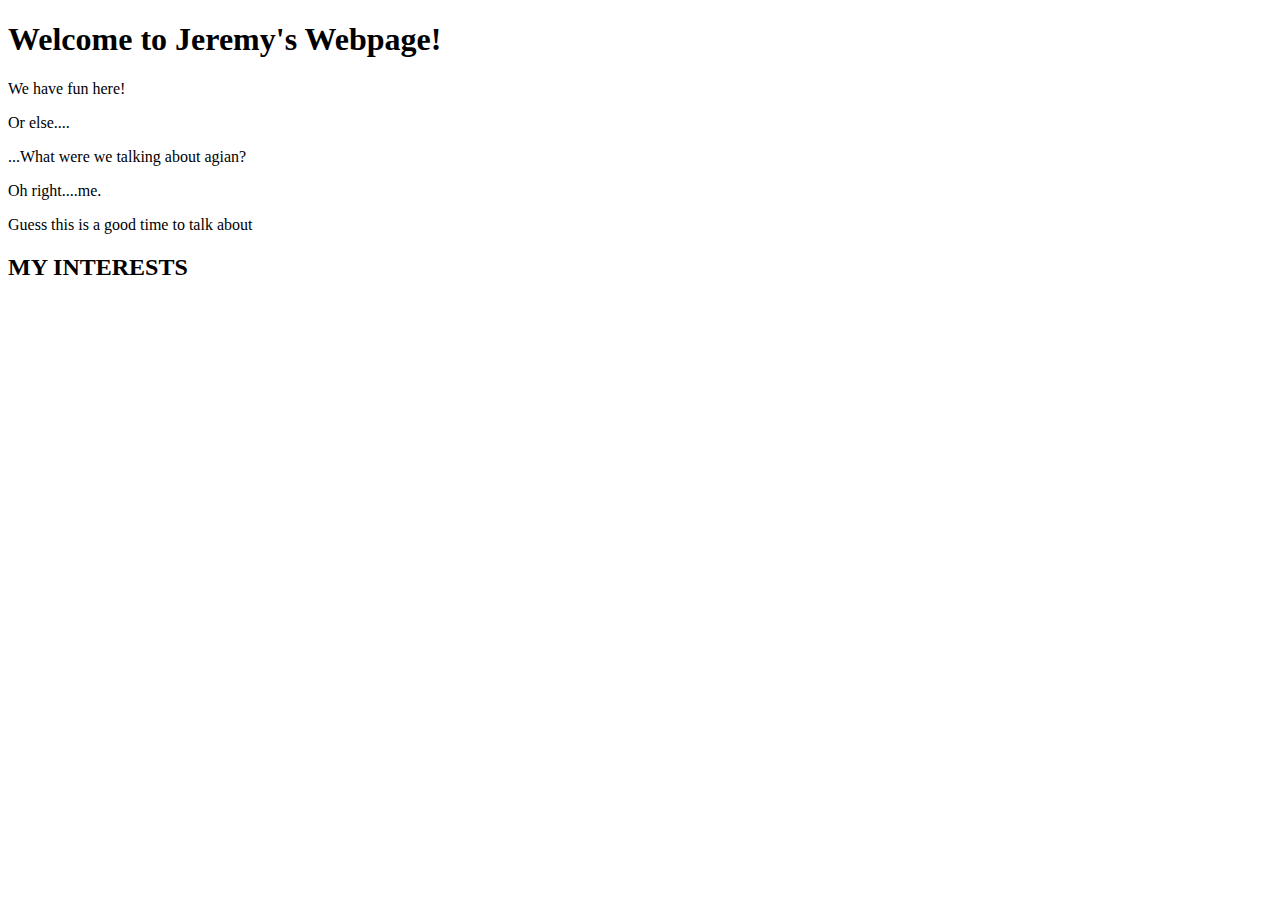
==== index.html @ 0b3d0275 "Update index.html" ====
<!DOCTYPE html>
<html>
<head>
	<title>Jeremy's Homepage</title>
	<link rel="stylesheet" type="text/css" href="css/site.css">
</head>
<body>
	<main>
		<h1>Welcome to Jeremy's Webpage!</h1>

		<p>We have fun here!</p>
		<p>Or else....</p>

		<p>...What were we talking about agian?</p>
		<p>Oh right....me.</p>
		<p> Guess this is a good time to talk about</p>
		<h2><strong>MY INTERESTS</strong></h2>
	</main>


</body>
</html>
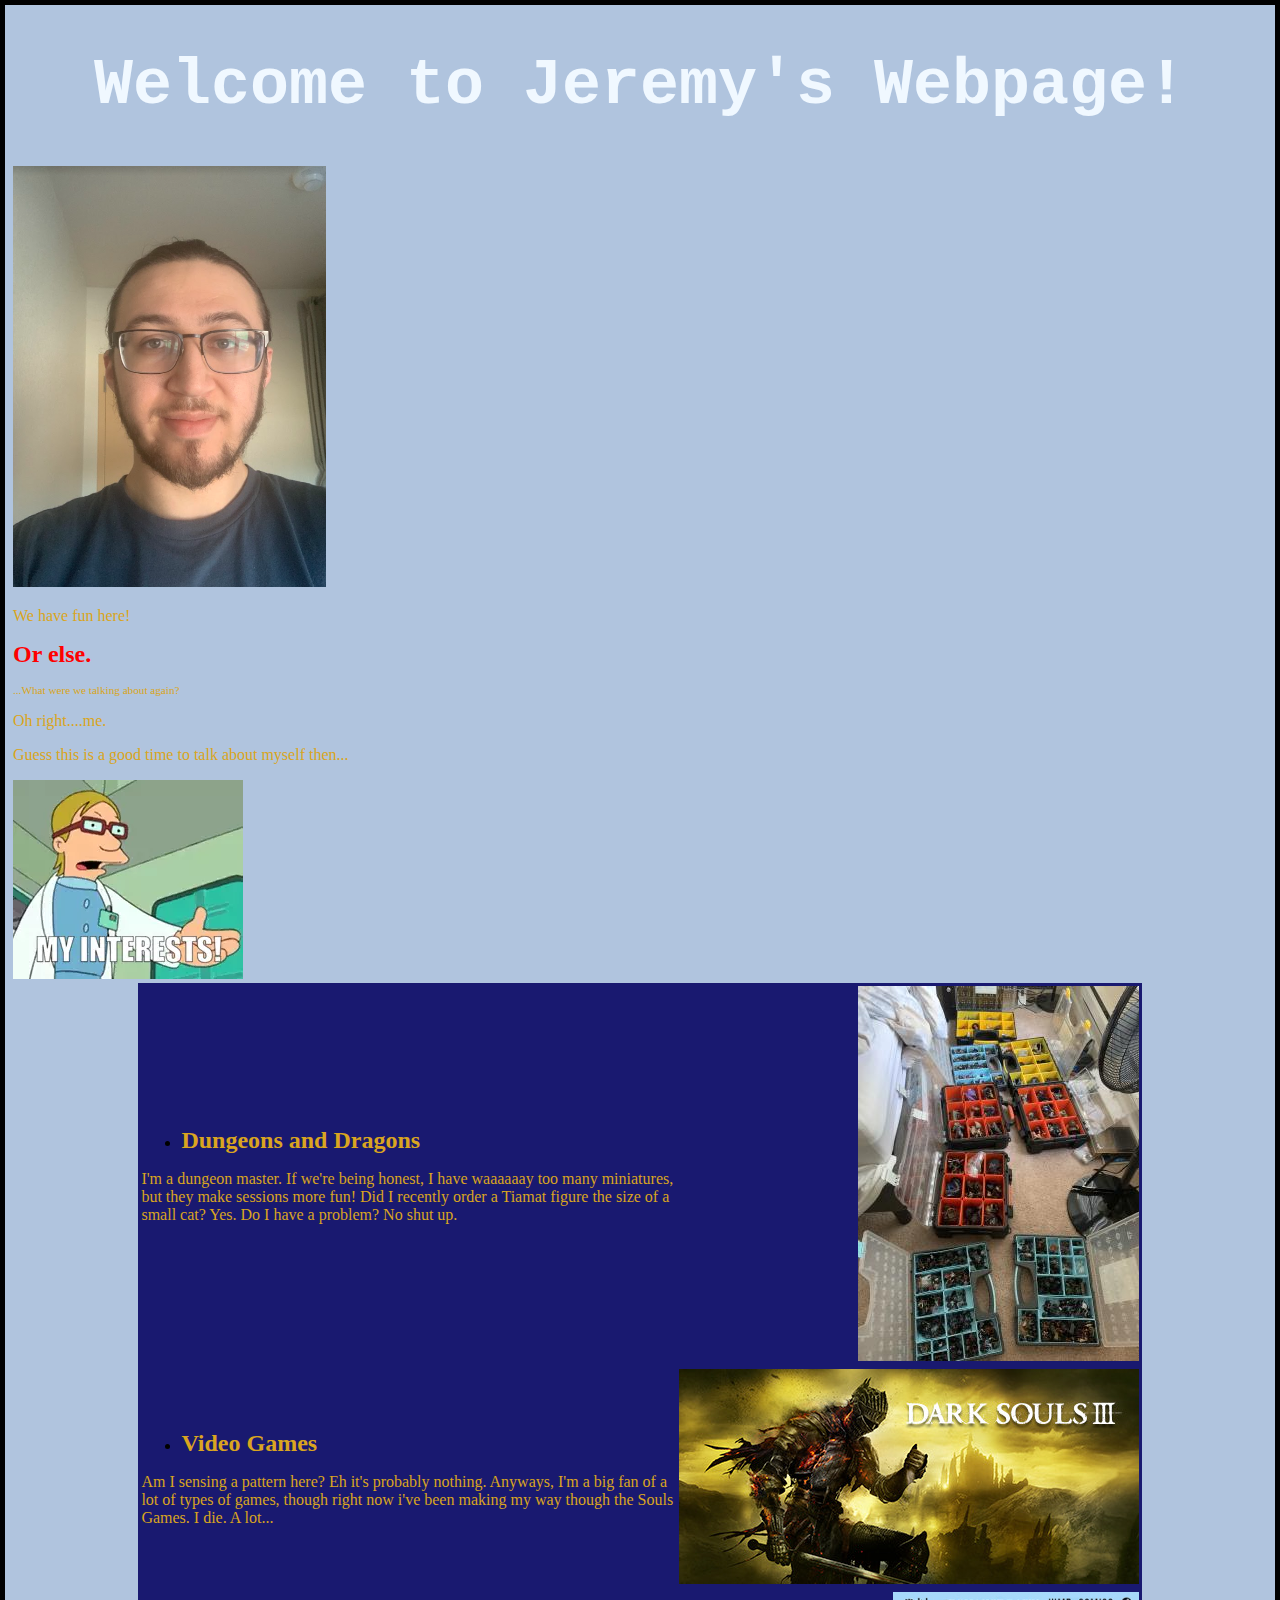
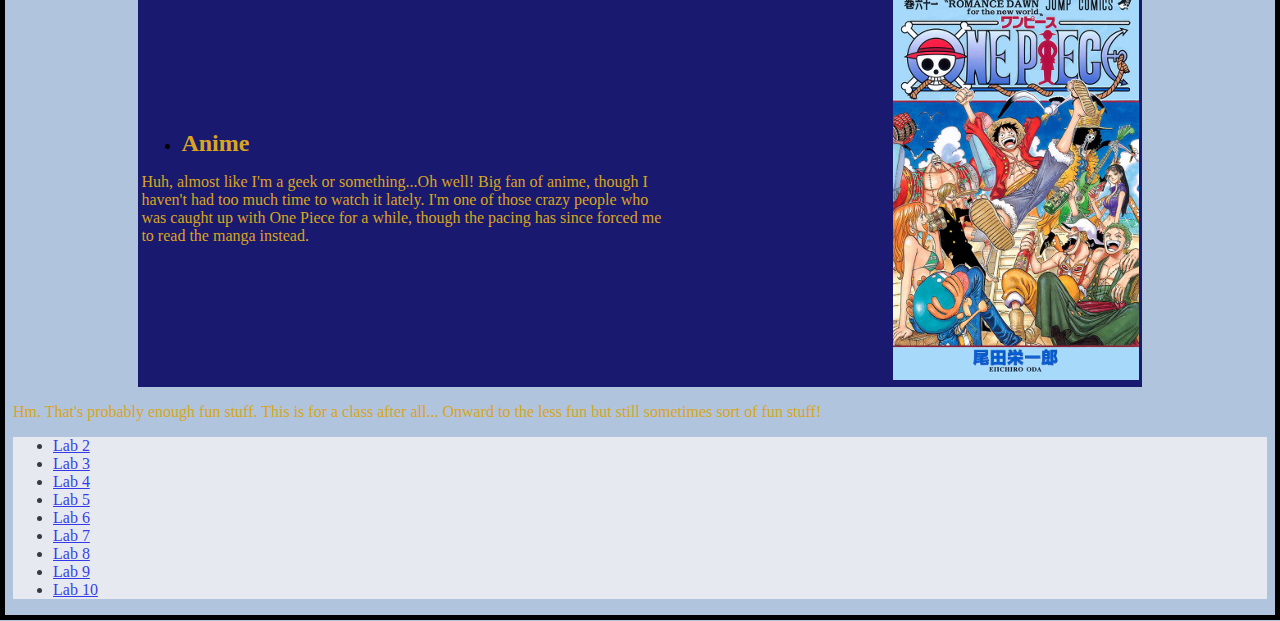
==== commit 1c115fc1: "Update index.html" ====
--- a/index.html
+++ b/index.html
@@ -8,13 +8,71 @@
 	<main>
 		<h1>Welcome to Jeremy's Webpage!</h1>
 
+		<td>
+			<img id=ME src="img\It's_a_me!.png">
+		</td>
+
 		<p>We have fun here!</p>
-		<p>Or else....</p>
+		<p><strong id=serious>Or else.</strong></p>
 
-		<p>...What were we talking about agian?</p>
+		<p id=distraction>...What were we talking about again?</p>
 		<p>Oh right....me.</p>
-		<p> Guess this is a good time to talk about</p>
-		<h2><strong>MY INTERESTS</strong></h2>
+		<p> Guess this is a good time to talk about myself then...</p>
+
+		<img src = img\MY_INTERESTS.webp>
+
+
+
+
+		<table>
+			<tr>
+				<td>
+					<ul><li><strong>Dungeons and Dragons</strong></li></ul>
+					<p>I'm a dungeon master. If we're being honest, I have waaaaaay too many miniatures, but they make sessions more fun! Did I recently order a Tiamat figure the size of a small cat? Yes. Do I have a problem? No shut up.</p>
+				</td>
+				<td class="images">
+					<img src="img/miniatures.jpg">
+				</td>
+
+			</tr>
+
+			<tr>
+				<td>
+					<ul><li><strong>Video Games</strong></li></ul>
+						<p>Am I sensing a pattern here? Eh it's probably nothing. Anyways, I'm a big fan of a lot of types of games, though right now i've been making my way though the Souls Games. I die. A lot...</p>
+				</td>
+				<td class="images">
+					<img src="img\Dark_Souls.jpg">
+				</td>
+
+			</tr>
+
+			<tr>
+				<td>
+					<ul><li><strong>Anime</strong></li></ul>
+						<p>Huh, almost like I'm a geek or something...Oh well! Big fan of anime, though I haven't had too much time to watch it lately. I'm one of those crazy people who was caught up with One Piece for a while, though the pacing has since forced me to read the manga instead.</p>
+				</td>
+				<td class="images">
+					<img src="img\One_Piece,_Volume_61_Cover_(Japanese).jpg">
+				</td>
+
+			</tr>
+		</table>
+
+
+		<p> Hm. That's probably enough fun stuff. This is for a class after all... Onward to the less fun but still sometimes sort of fun stuff!</p>
+		<ul id=LabList>
+			<li><a href= "lab2/index.html">Lab 2</a></li>
+			<li><a href= "lab3/index.html">Lab 3</a></li>
+			<li><a href= "lab4/index.html">Lab 4</a></li>
+			<li><a href= "lab5/index.html">Lab 5</a></li>
+			<li><a href= "lab6/index.html">Lab 6</a></li>
+			<li><a href= "lab7/index.html">Lab 7</a></li>
+			<li><a href= "lab8/index.html">Lab 8</a></li>
+			<li><a href= "lab9/index.html">Lab 9</a></li>
+			<li><a href= "lab10/index.html">Lab 10</a></li>
+
+		</ul>
 	</main>
 
 
--- a/css/site.css
+++ b/css/site.css
@@ -0,0 +1,64 @@
+h1 {
+  color: AliceBlue;
+  font-size: 500%;
+  font-family: monospace;
+  text-align: center;
+}
+
+p {
+  color: GoldenRod;
+}
+
+html {
+  background-image: url("../img/GIPHY.gif");
+  background-color: LightSteelBlue;
+  background-size: cover;
+  border: 5px solid black;
+  max-width: 1850px;
+  margin-left: auto;
+  margin-right: auto;
+}
+
+table {
+  margin-left: auto;
+  margin-right: auto;
+  width: 80%;
+  background-color: MidnightBlue;
+}
+
+strong {
+  color: GoldenRod;
+  font-size: 150%;
+}
+
+.images {
+  text-align: right;
+}
+
+#serious{
+  color: red;
+}
+
+#distraction{
+  font-size: 70%;
+}
+
+#LabList{
+  background-color: snow;
+  opacity: 70%;
+}
+
+#TextBacking{
+  color: Goldenrod;
+  background-color: MidnightBlue;
+}
+
+div > h3{
+  color: Goldenrod;
+  background-color: MidnightBlue;
+}
+
+#ME{
+  max-width: 25%;
+  height: auto;
+}
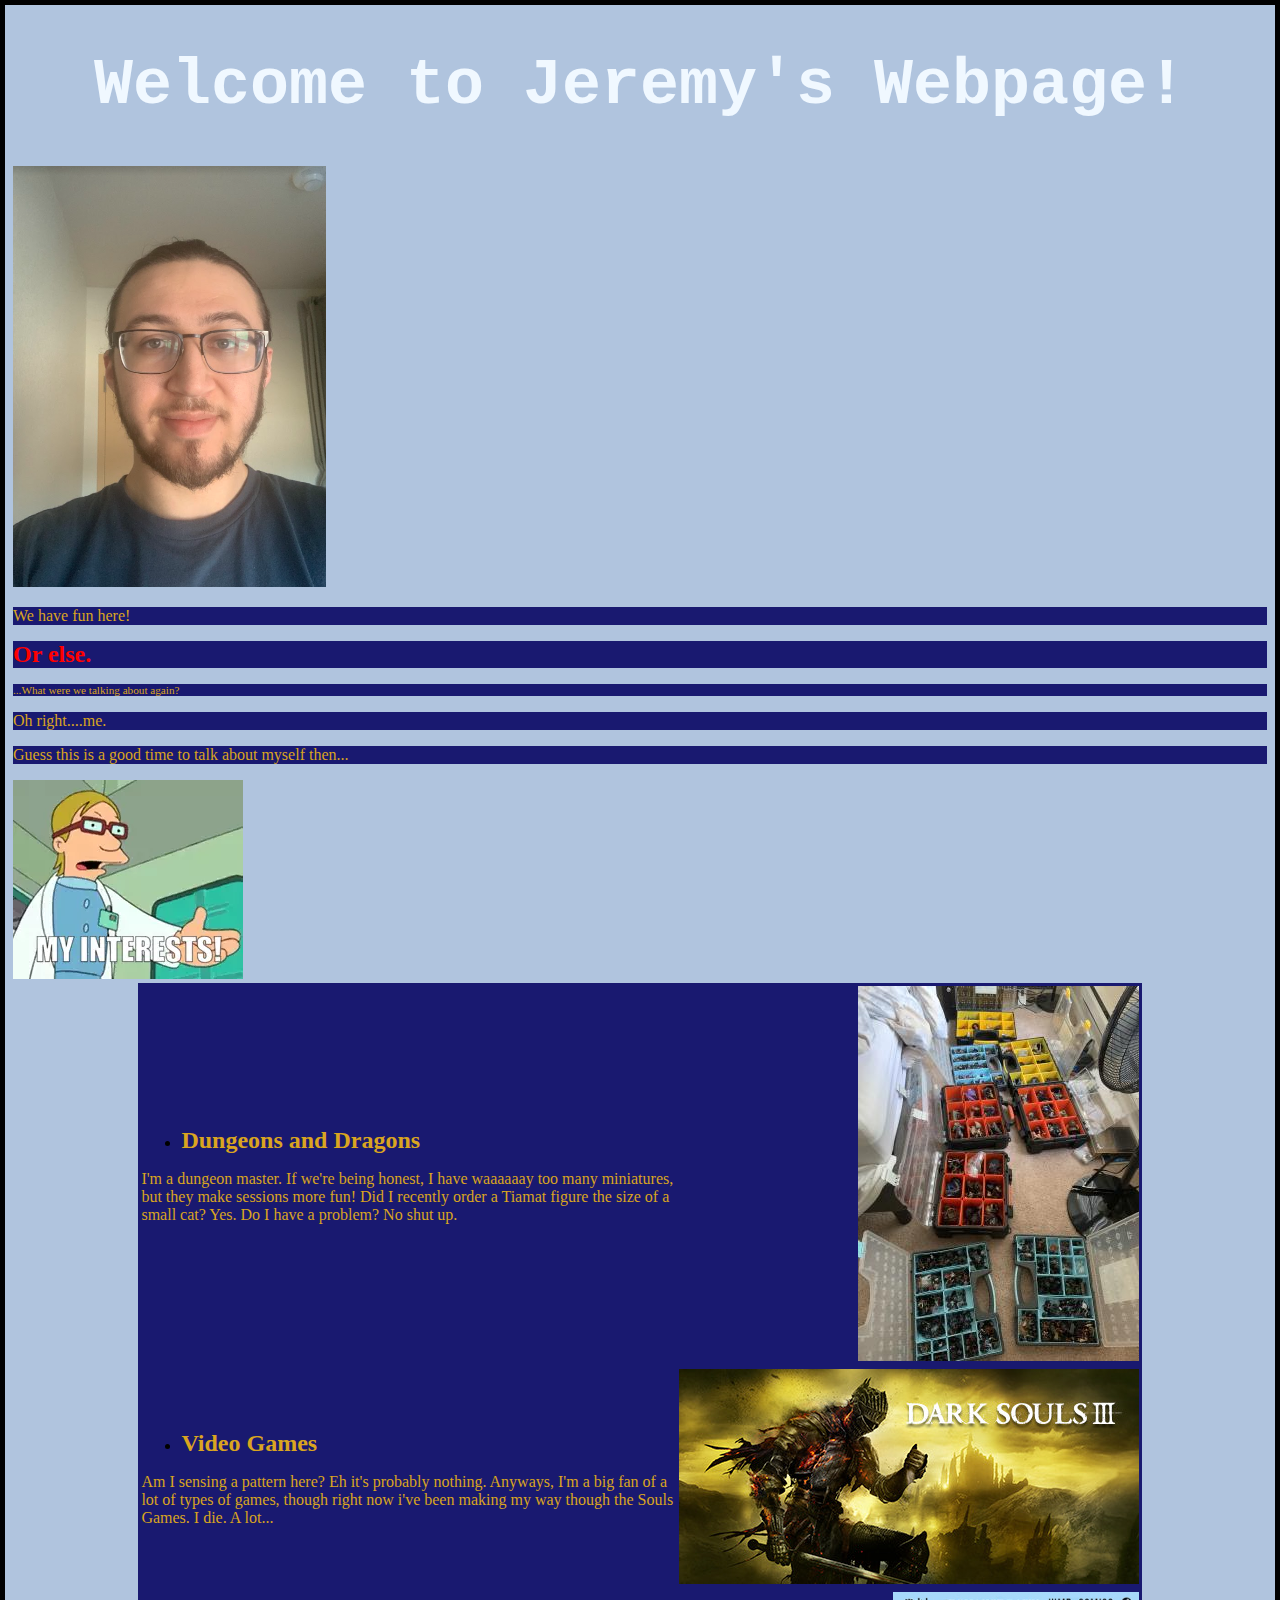
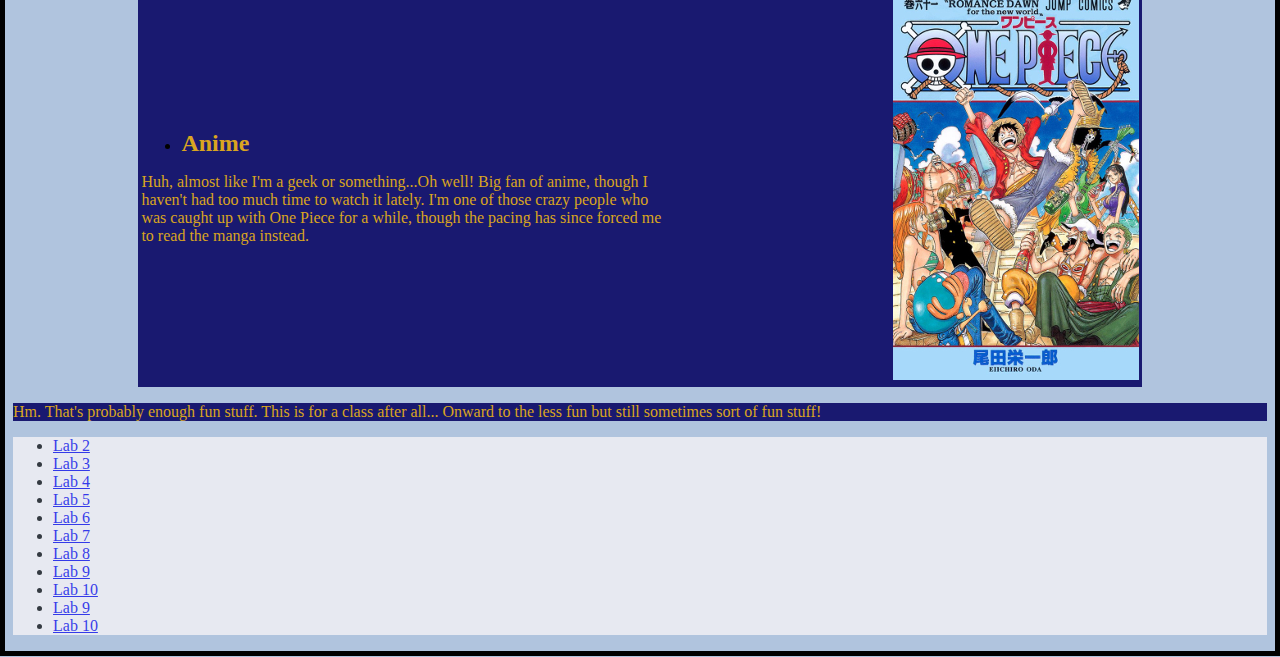
==== commit c3d7ad6b: "Update index.html" ====
--- a/index.html
+++ b/index.html
@@ -71,6 +71,8 @@
 			<li><a href= "lab8/index.html">Lab 8</a></li>
 			<li><a href= "lab9/index.html">Lab 9</a></li>
 			<li><a href= "lab10/index.html">Lab 10</a></li>
+			<li><a href= "lab11/index.html">Lab 9</a></li>
+			<li><a href= "lab12/index.html">Lab 10</a></li>
 
 		</ul>
 	</main>
--- a/css/site.css
+++ b/css/site.css
@@ -7,6 +7,7 @@
 
 p {
   color: GoldenRod;
+  background-color: MidnightBlue;
 }
 
 html {
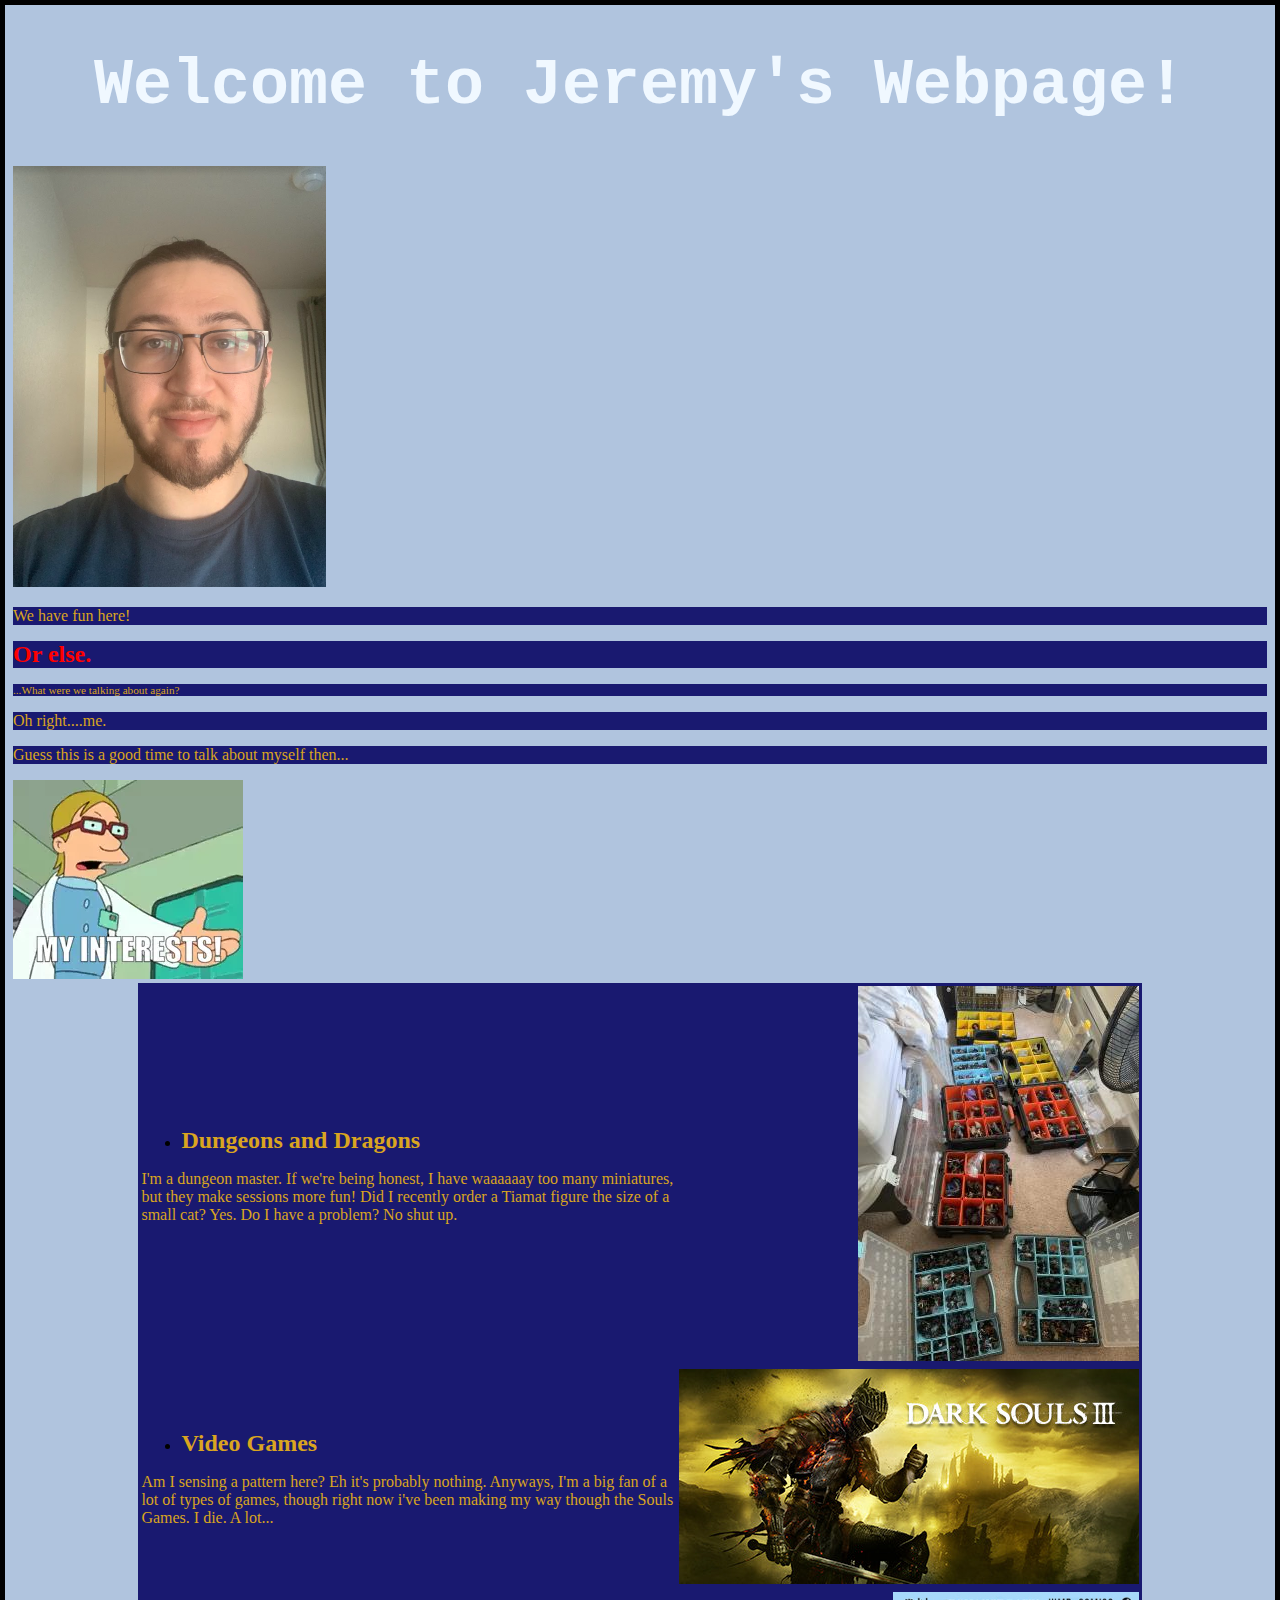
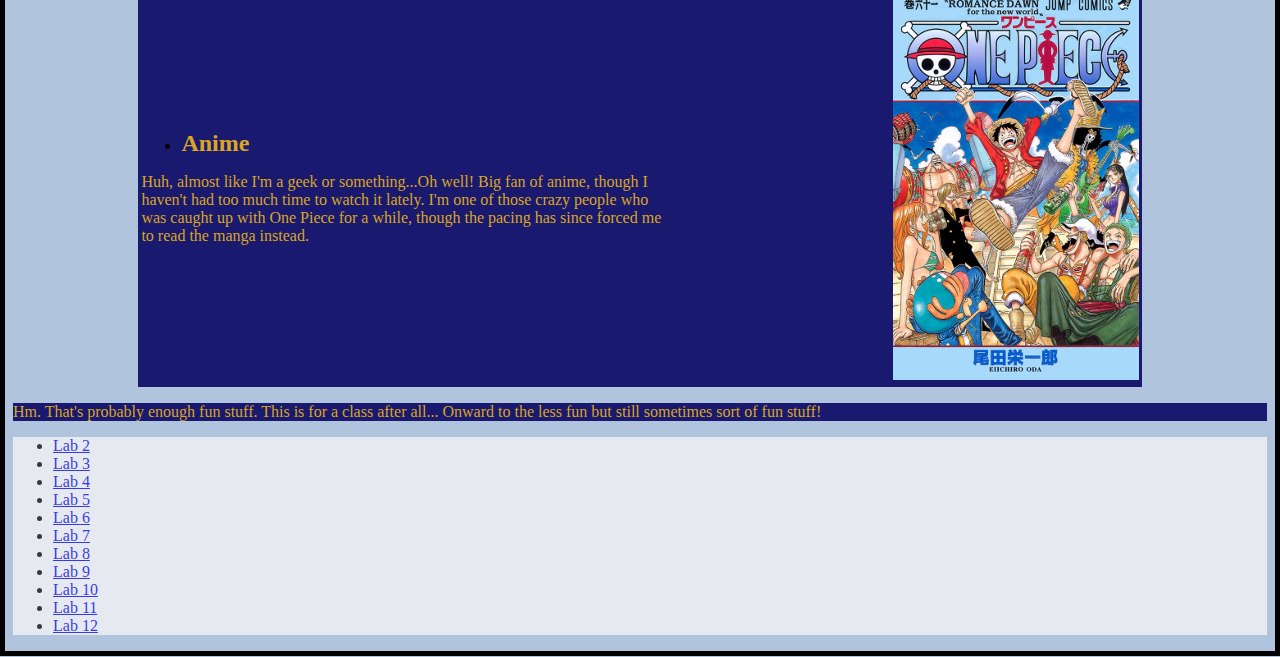
==== commit 4c385ae0: "Update index.html" ====
--- a/index.html
+++ b/index.html
@@ -71,8 +71,8 @@
 			<li><a href= "lab8/index.html">Lab 8</a></li>
 			<li><a href= "lab9/index.html">Lab 9</a></li>
 			<li><a href= "lab10/index.html">Lab 10</a></li>
-			<li><a href= "lab11/index.html">Lab 9</a></li>
-			<li><a href= "lab12/index.html">Lab 10</a></li>
+			<li><a href= "lab11/index.html">Lab 11</a></li>
+			<li><a href= "lab12/index.html">Lab 12</a></li>
 
 		</ul>
 	</main>
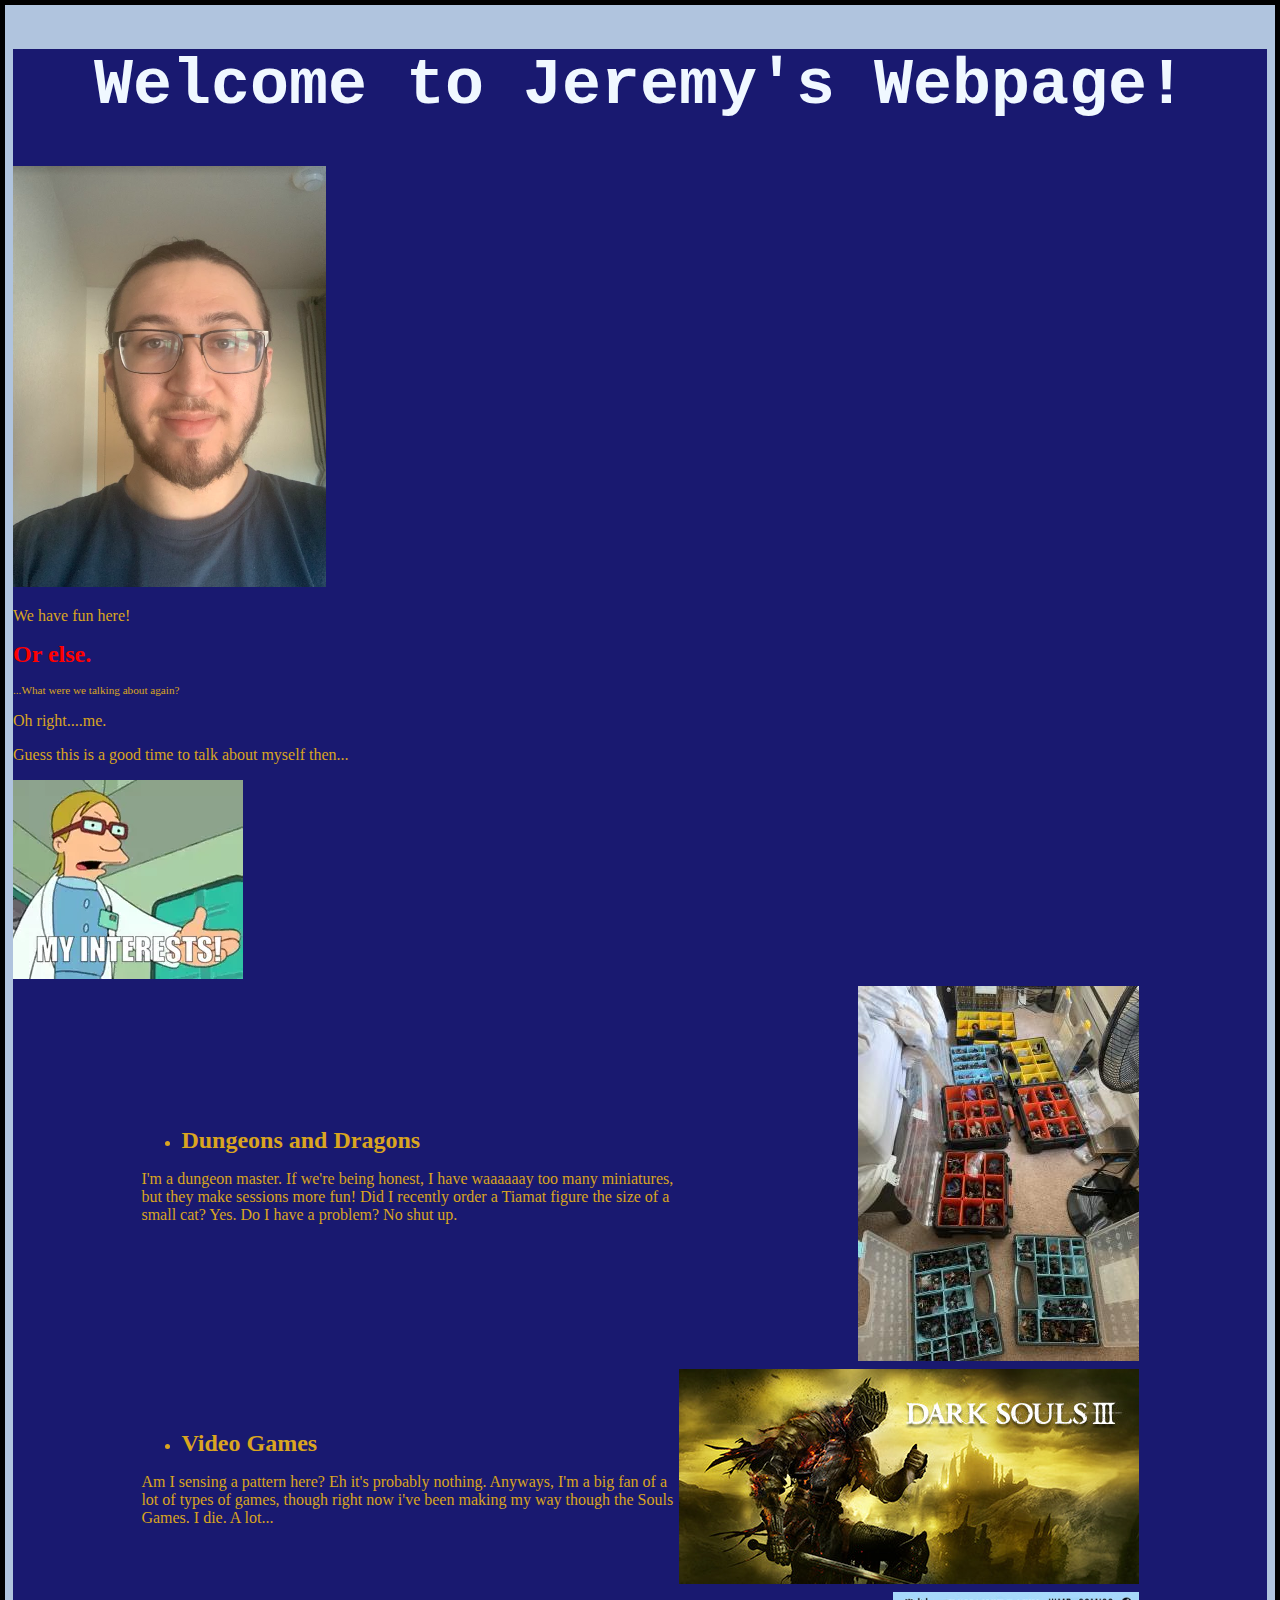
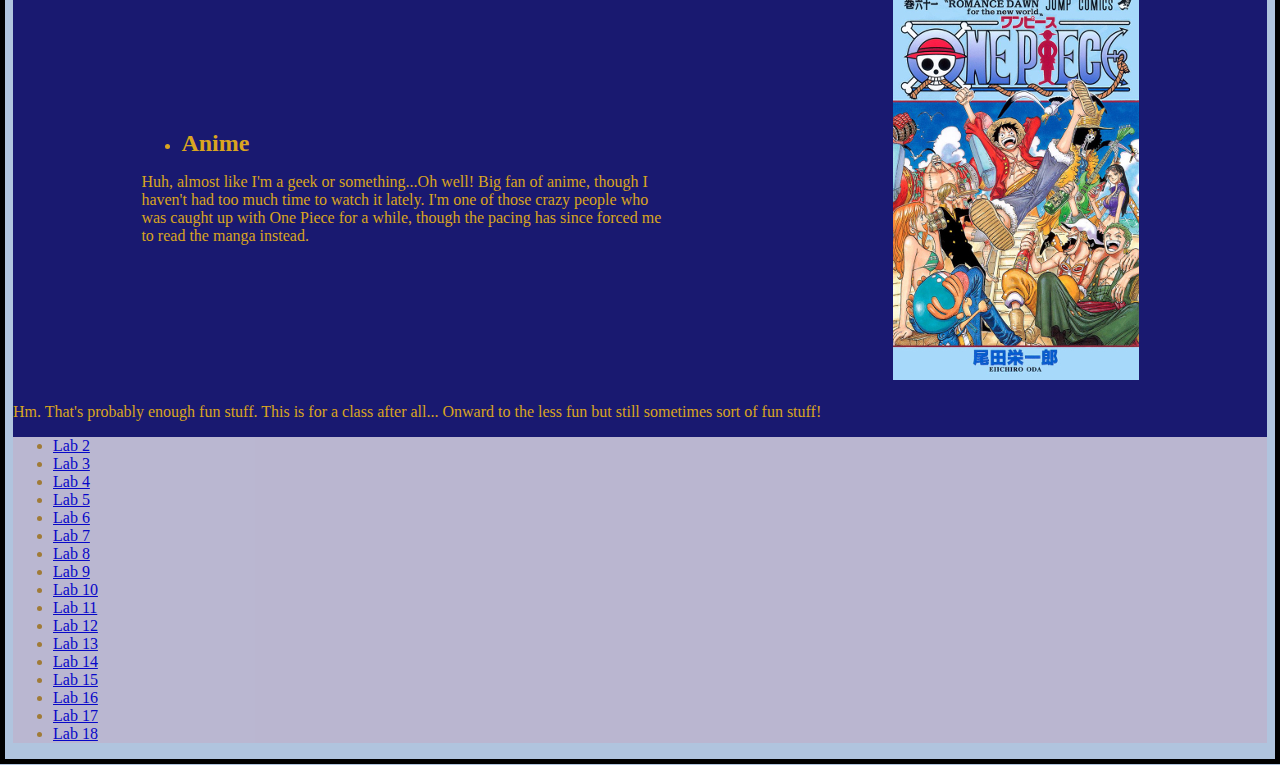
==== commit ce78ab09: "Update index.html" ====
--- a/index.html
+++ b/index.html
@@ -73,6 +73,13 @@
 			<li><a href= "lab10/index.html">Lab 10</a></li>
 			<li><a href= "lab11/index.html">Lab 11</a></li>
 			<li><a href= "lab12/index.html">Lab 12</a></li>
+			<li><a href= "lab9/index.html">Lab 13</a></li>
+			<li><a href= "lab10/index.html">Lab 14</a></li>
+			<li><a href= "lab11/index.html">Lab 15</a></li>
+			<li><a href= "lab12/index.html">Lab 16</a></li>
+			<li><a href= "lab9/index.html">Lab 17</a></li>
+			<li><a href= "lab10/index.html">Lab 18</a></li>
+			
 
 		</ul>
 	</main>
--- a/css/site.css
+++ b/css/site.css
@@ -5,7 +5,7 @@
   text-align: center;
 }
 
-p {
+body {
   color: GoldenRod;
   background-color: MidnightBlue;
 }
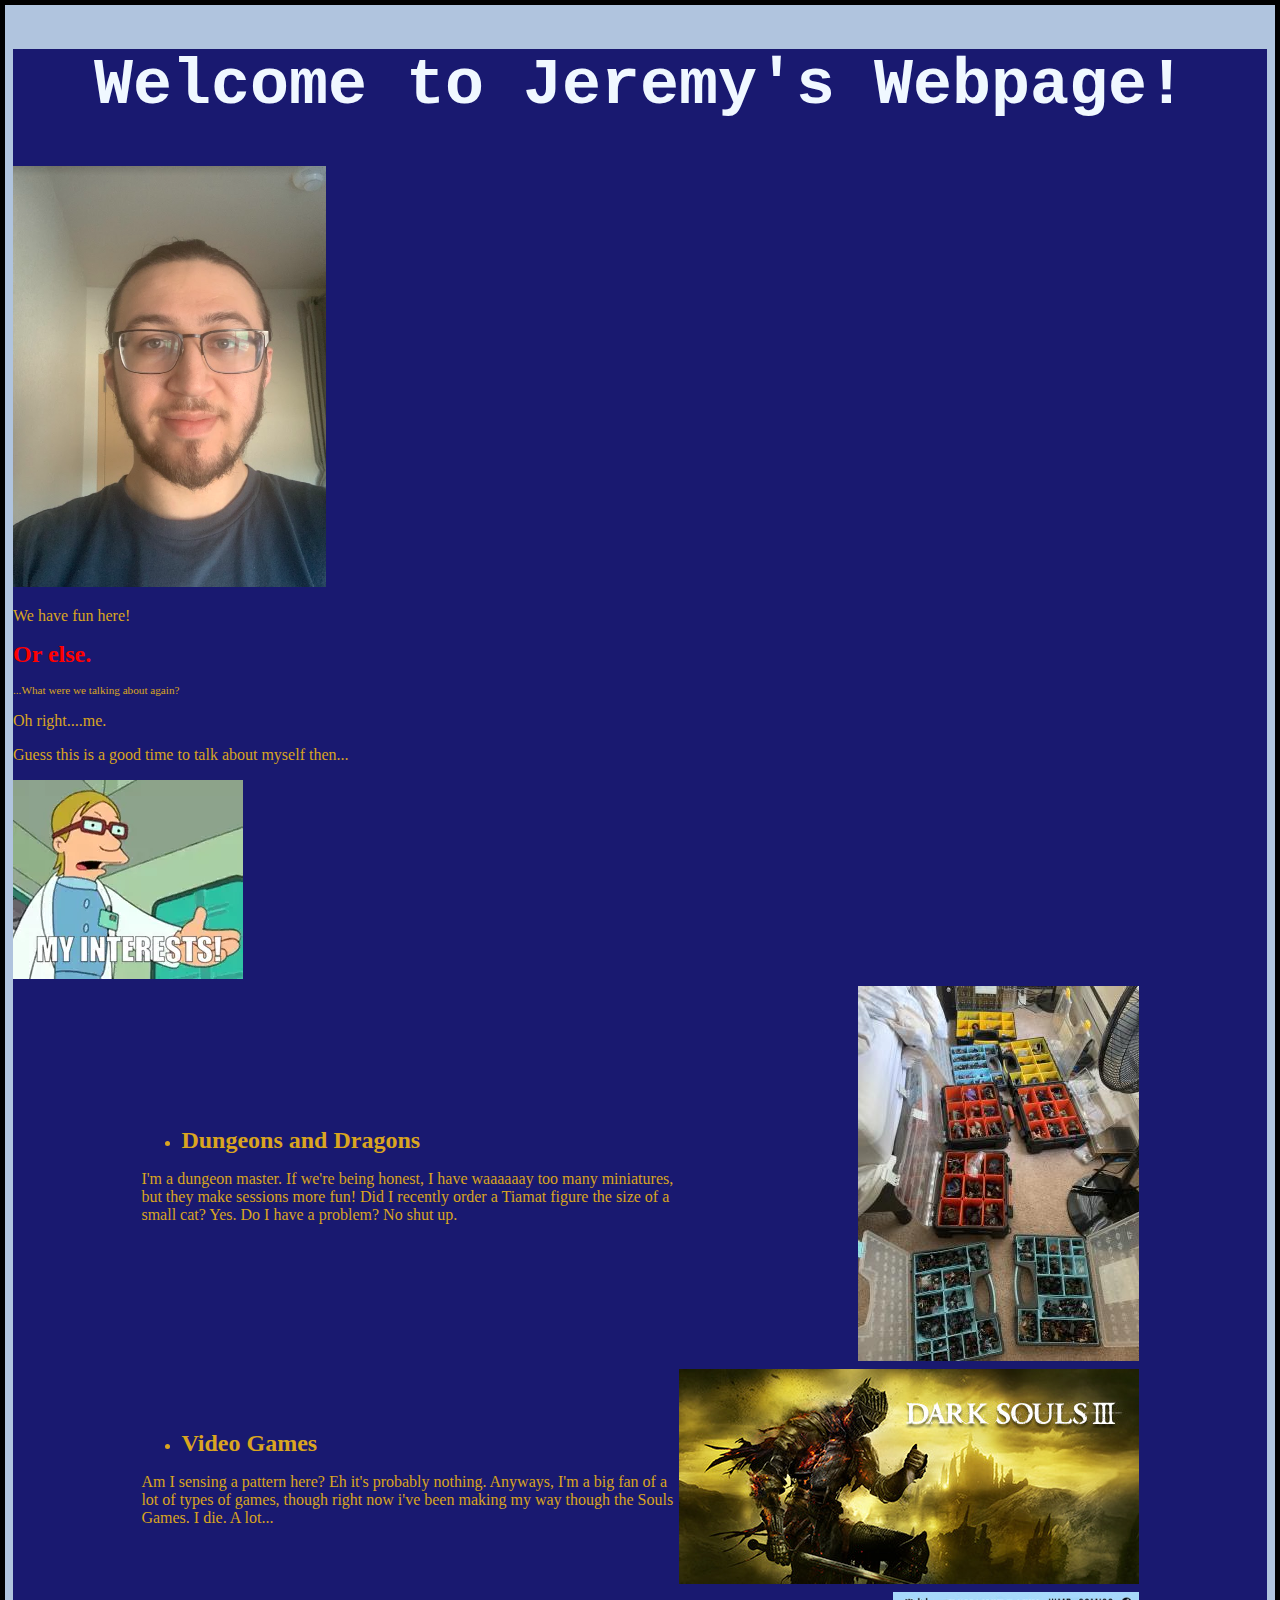
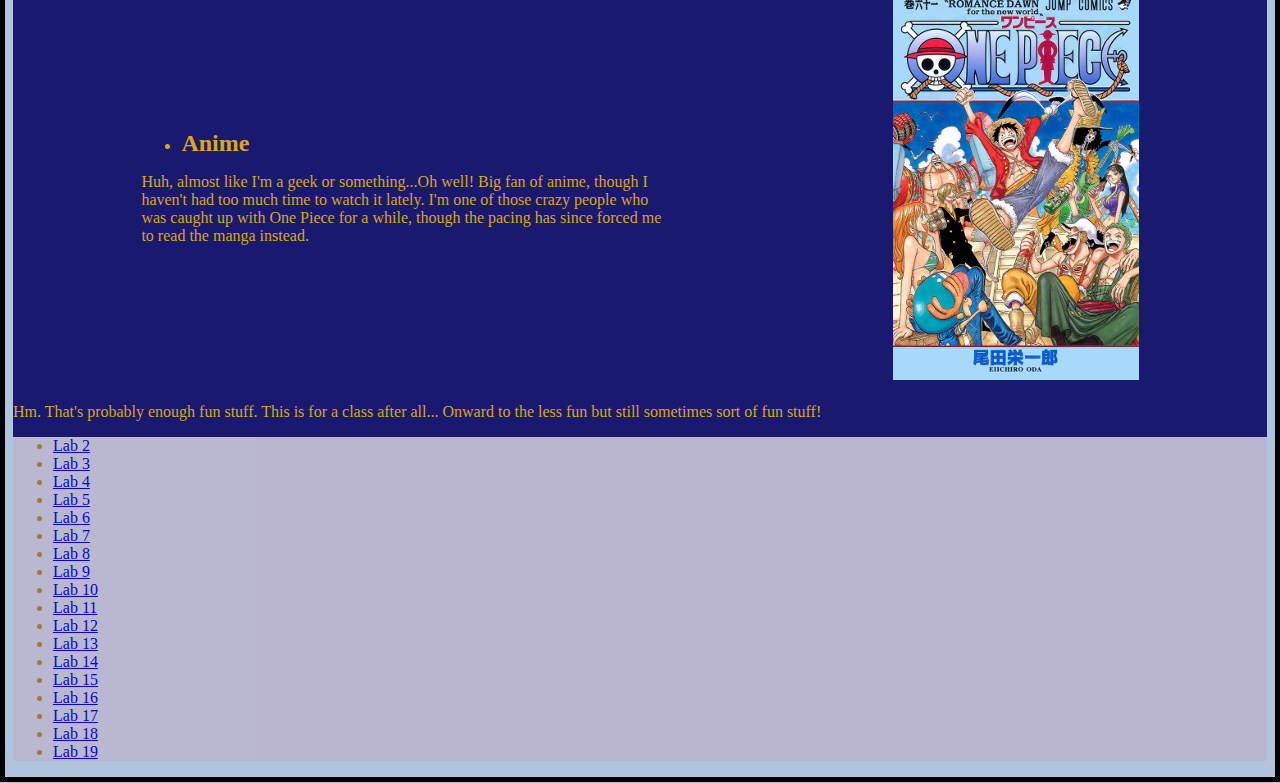
==== commit b45c1357: "Update index.html" ====
--- a/index.html
+++ b/index.html
@@ -79,7 +79,8 @@
 			<li><a href= "lab12/index.html">Lab 16</a></li>
 			<li><a href= "lab9/index.html">Lab 17</a></li>
 			<li><a href= "lab10/index.html">Lab 18</a></li>
-			
+			<li><a href= "lab10/index.html">Lab 19</a></li>
+
 
 		</ul>
 	</main>
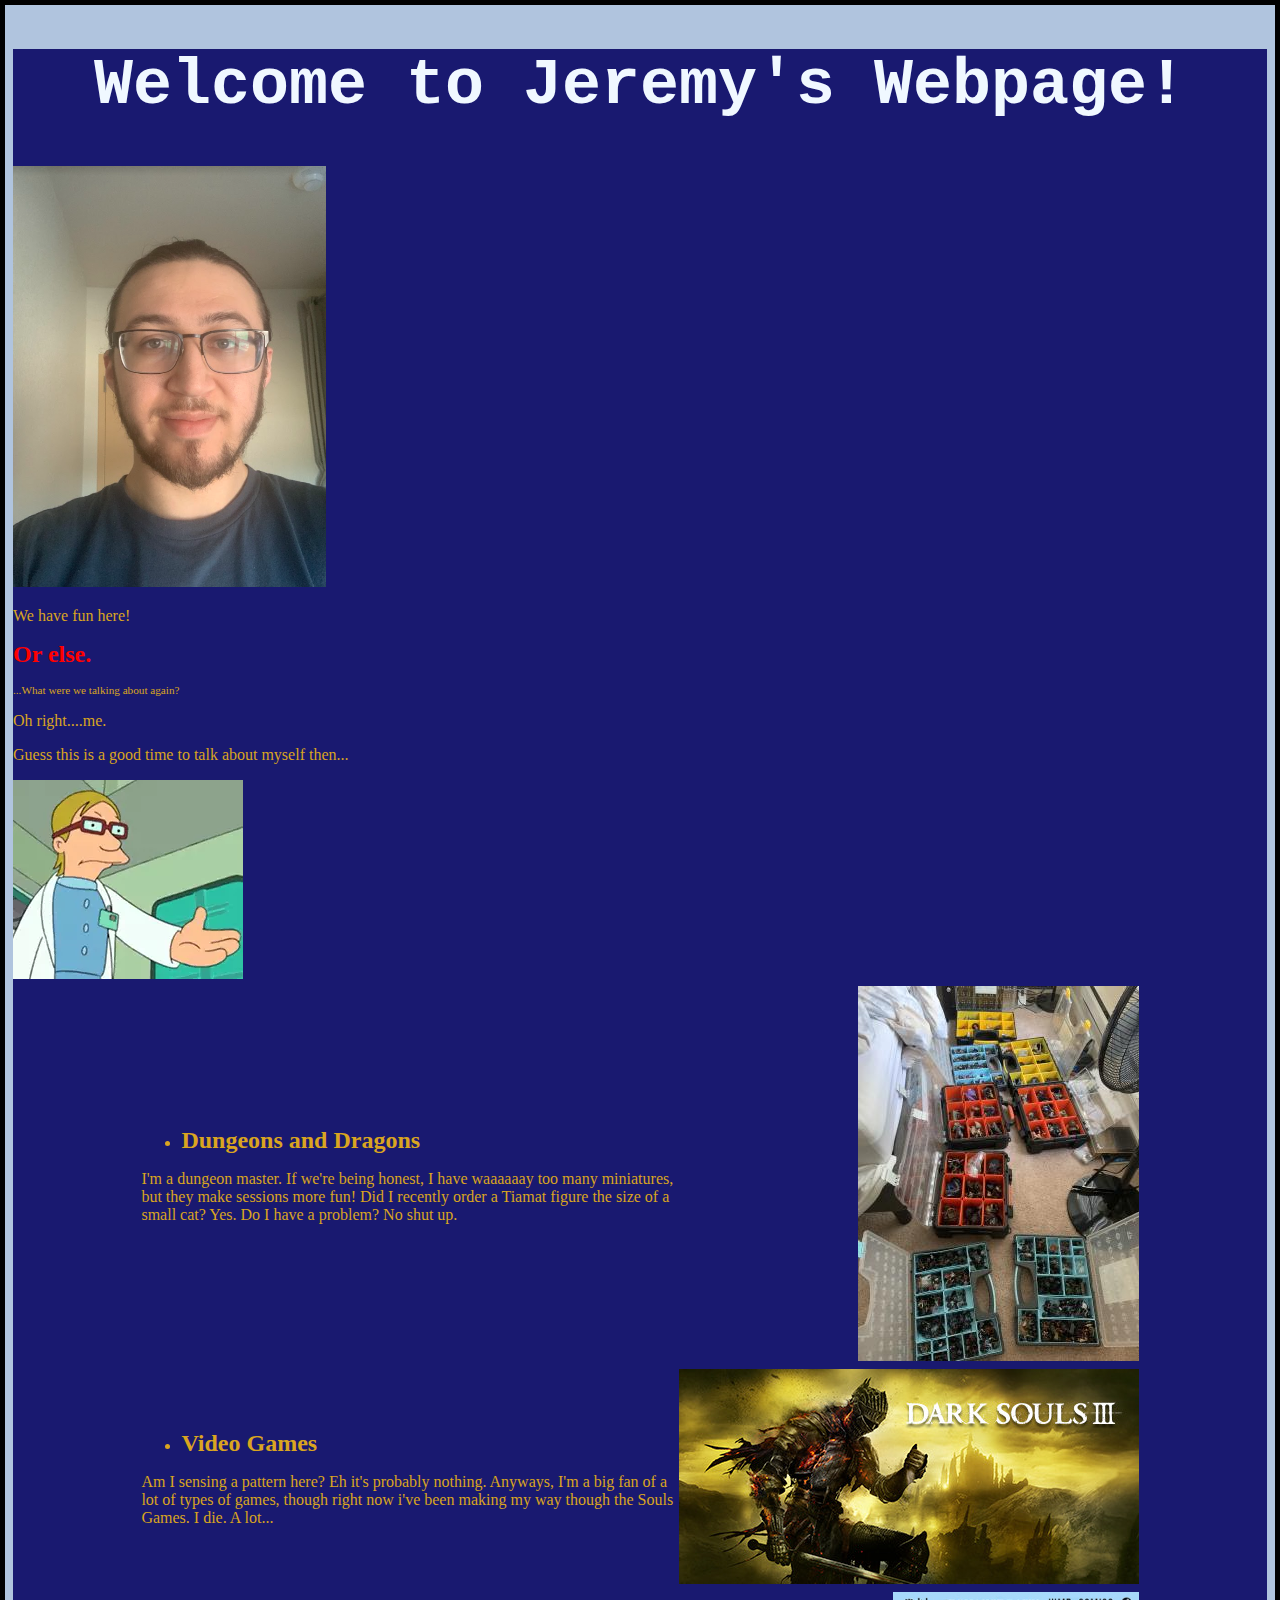
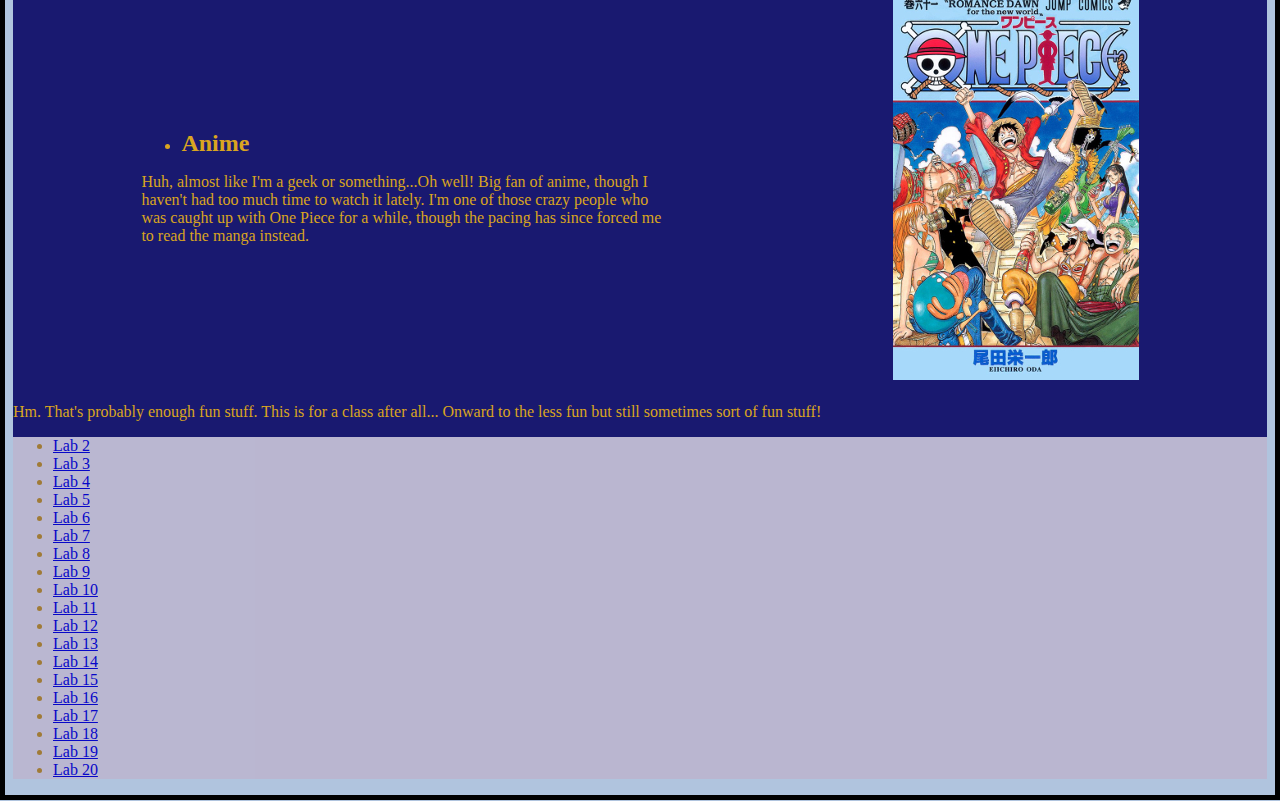
==== commit 82f17385: "Update index.html" ====
--- a/index.html
+++ b/index.html
@@ -80,6 +80,7 @@
 			<li><a href= "lab9/index.html">Lab 17</a></li>
 			<li><a href= "lab10/index.html">Lab 18</a></li>
 			<li><a href= "lab10/index.html">Lab 19</a></li>
+			<li><a href= "lab10/index.html">Lab 20</a></li>
 
 
 		</ul>
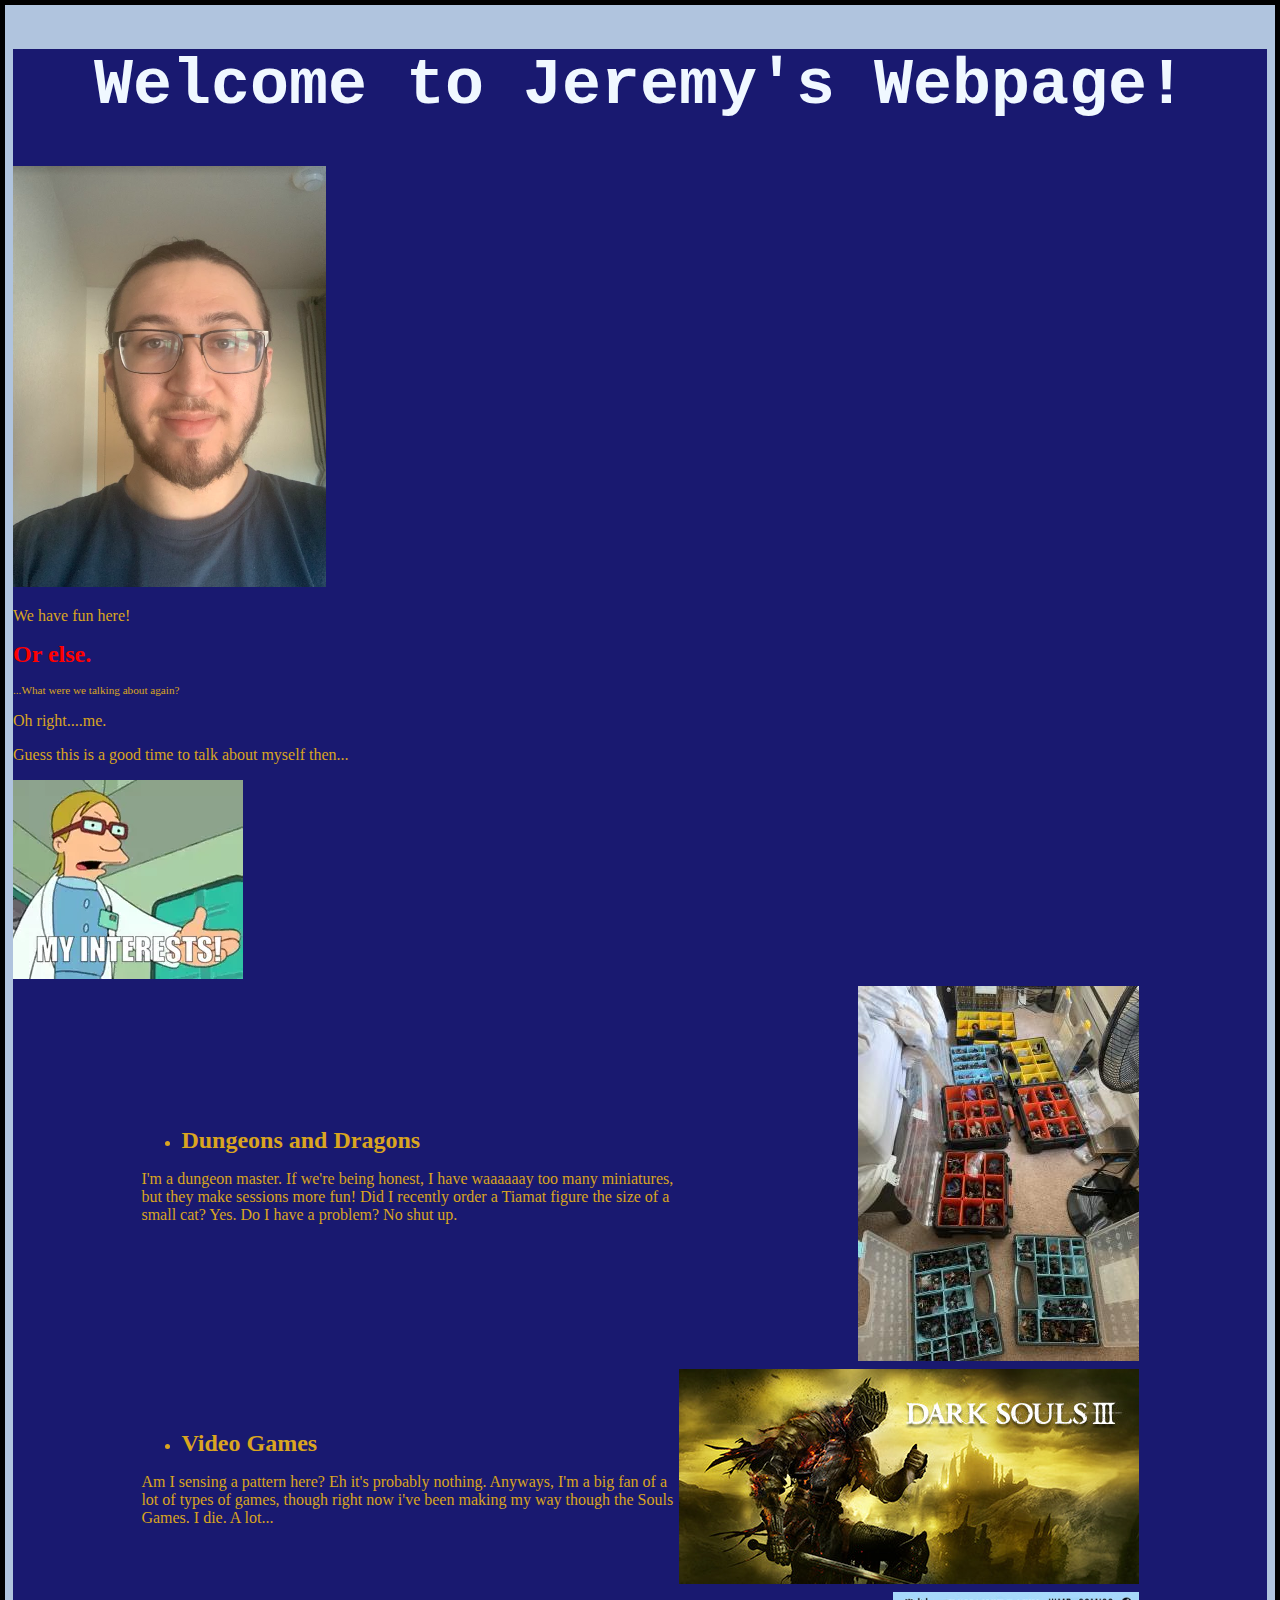
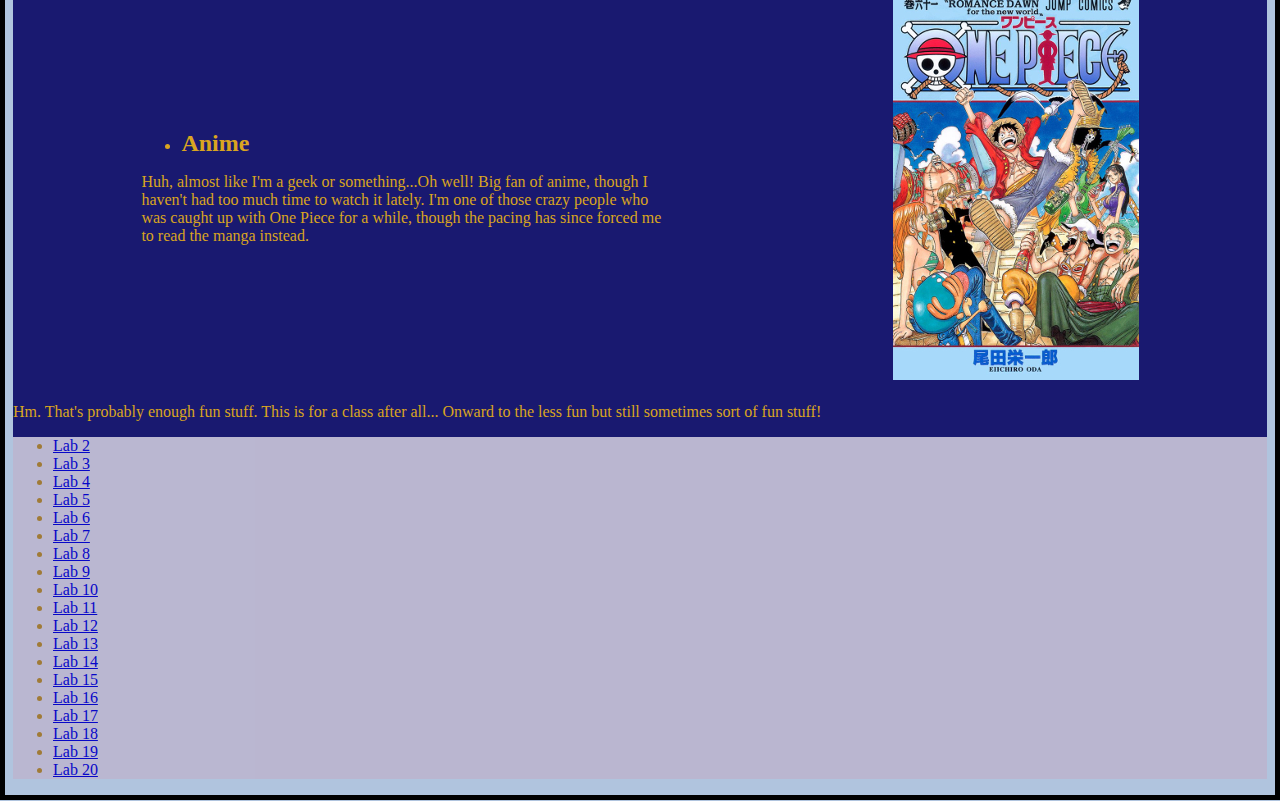
==== commit effb52f1: "Update index.html" ====
--- a/index.html
+++ b/index.html
@@ -73,14 +73,14 @@
 			<li><a href= "lab10/index.html">Lab 10</a></li>
 			<li><a href= "lab11/index.html">Lab 11</a></li>
 			<li><a href= "lab12/index.html">Lab 12</a></li>
-			<li><a href= "lab9/index.html">Lab 13</a></li>
-			<li><a href= "lab10/index.html">Lab 14</a></li>
-			<li><a href= "lab11/index.html">Lab 15</a></li>
-			<li><a href= "lab12/index.html">Lab 16</a></li>
-			<li><a href= "lab9/index.html">Lab 17</a></li>
-			<li><a href= "lab10/index.html">Lab 18</a></li>
-			<li><a href= "lab10/index.html">Lab 19</a></li>
-			<li><a href= "lab10/index.html">Lab 20</a></li>
+			<li><a href= "lab13/index.html">Lab 13</a></li>
+			<li><a href= "lab14/index.html">Lab 14</a></li>
+			<li><a href= "lab15/index.html">Lab 15</a></li>
+			<li><a href= "lab16/index.html">Lab 16</a></li>
+			<li><a href= "lab17/index.html">Lab 17</a></li>
+			<li><a href= "lab18/index.html">Lab 18</a></li>
+			<li><a href= "lab19/index.html">Lab 19</a></li>
+			<li><a href= "lab20/index.html">Lab 20</a></li>
 
 
 		</ul>
